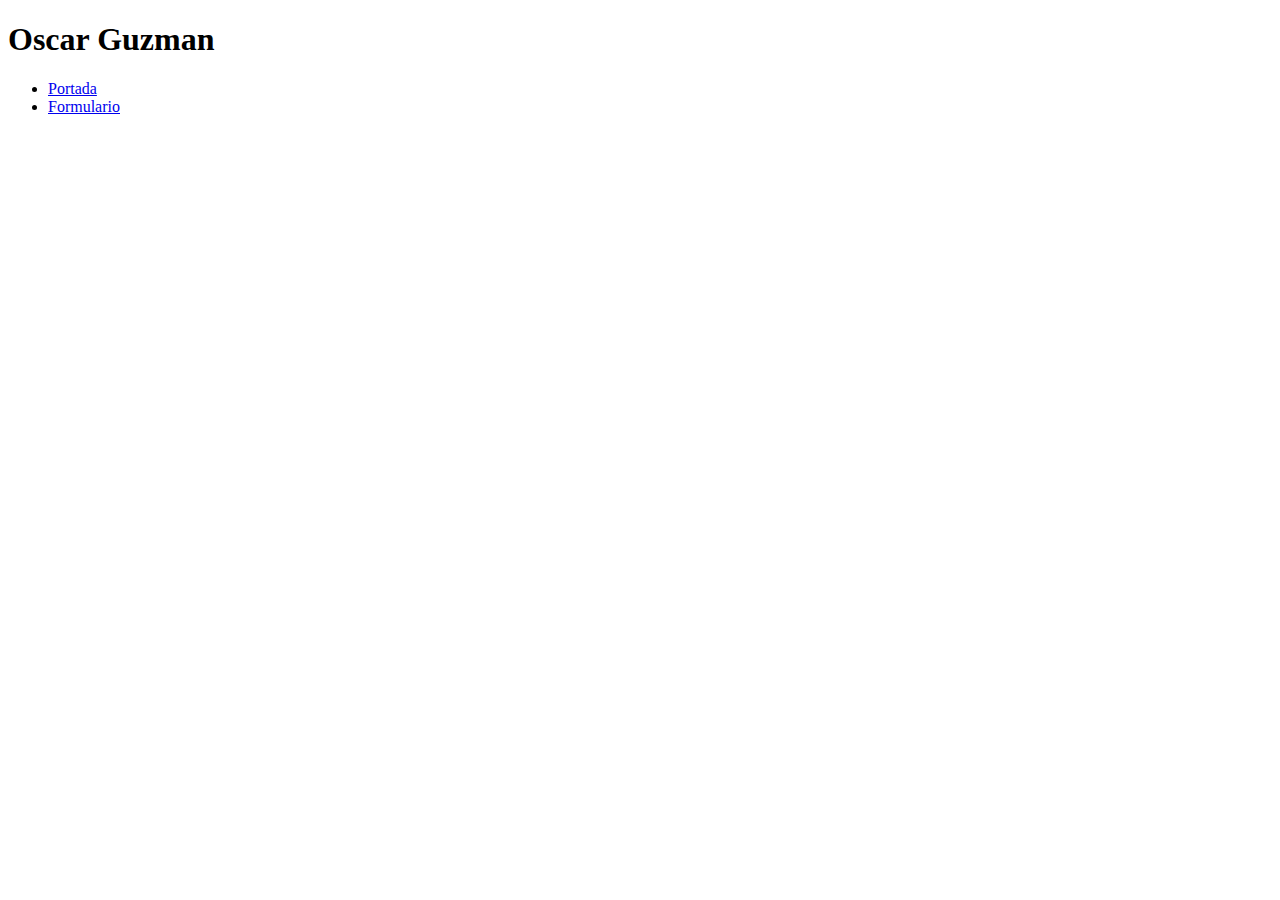
==== docs/index.html @ 9a7cdb65 "tengo que madrugar!!, porque no hice esto antes xC" ====
<!DOCTYPE html>
<html lang="en">
<head>
    <meta charset="UTF-8">
    <meta name="viewport" content="width=device-width, initial-scale=1.0">
    <meta http-equiv="X-UA-Compatible" content="ie=edge">
    <title>Procibernetica</title>
</head>
<body>

    <h1>Oscar Guzman</h1>
    <ul>
        <li>
            <a href="portada.html"> Portada </a>
        </li>
        <li>
            <a href="formulario.html"> Formulario </a>
        </li>
    </ul>
    
</body>
</html>
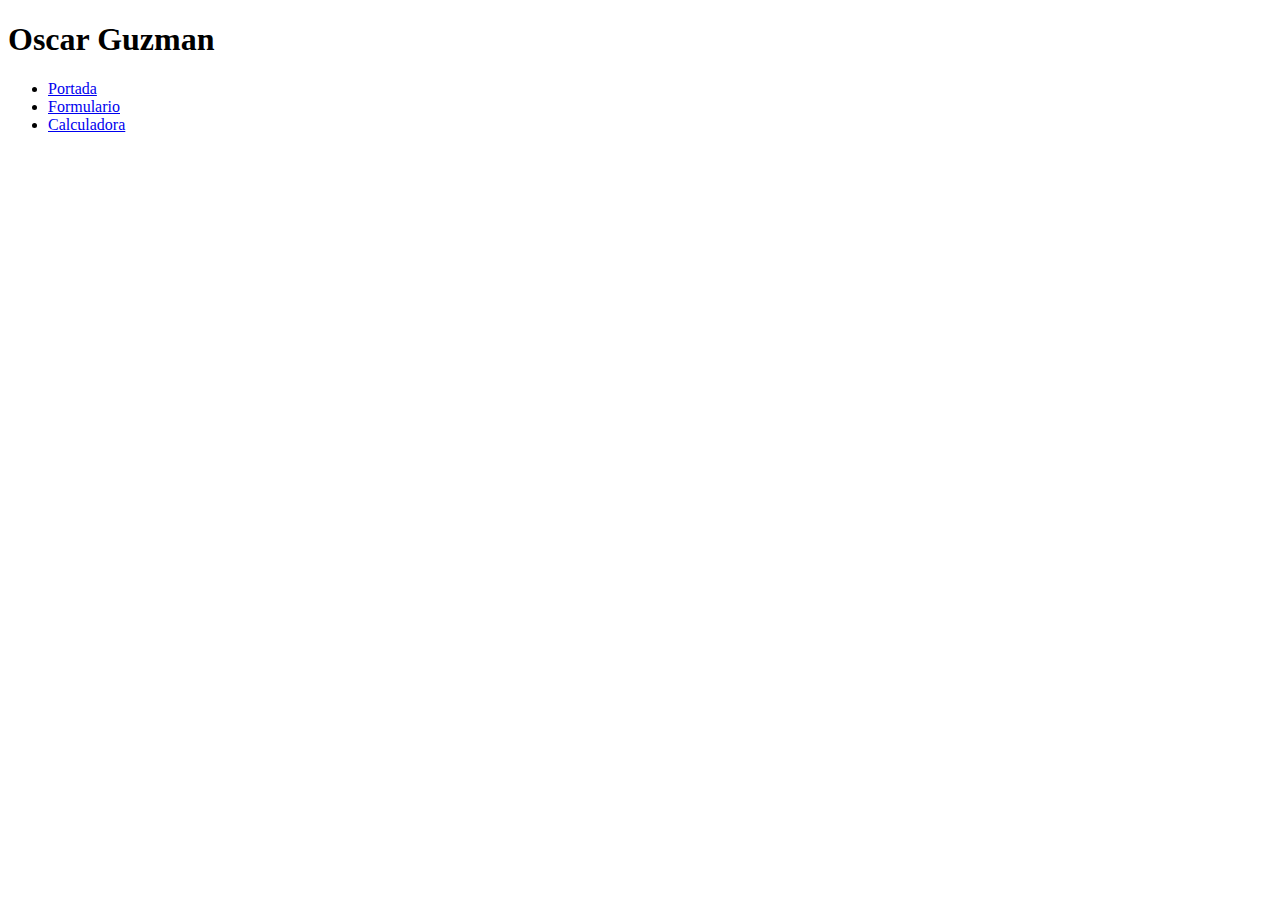
==== commit 7edc0979: "estrucutra calcu" ====
--- a/docs/index.html
+++ b/docs/index.html
@@ -16,6 +16,9 @@
         <li>
             <a href="formulario.html"> Formulario </a>
         </li>
+        <li>
+            <a href="calcu.html"> Calculadora </a>
+        </li>
     </ul>
     
 </body>
